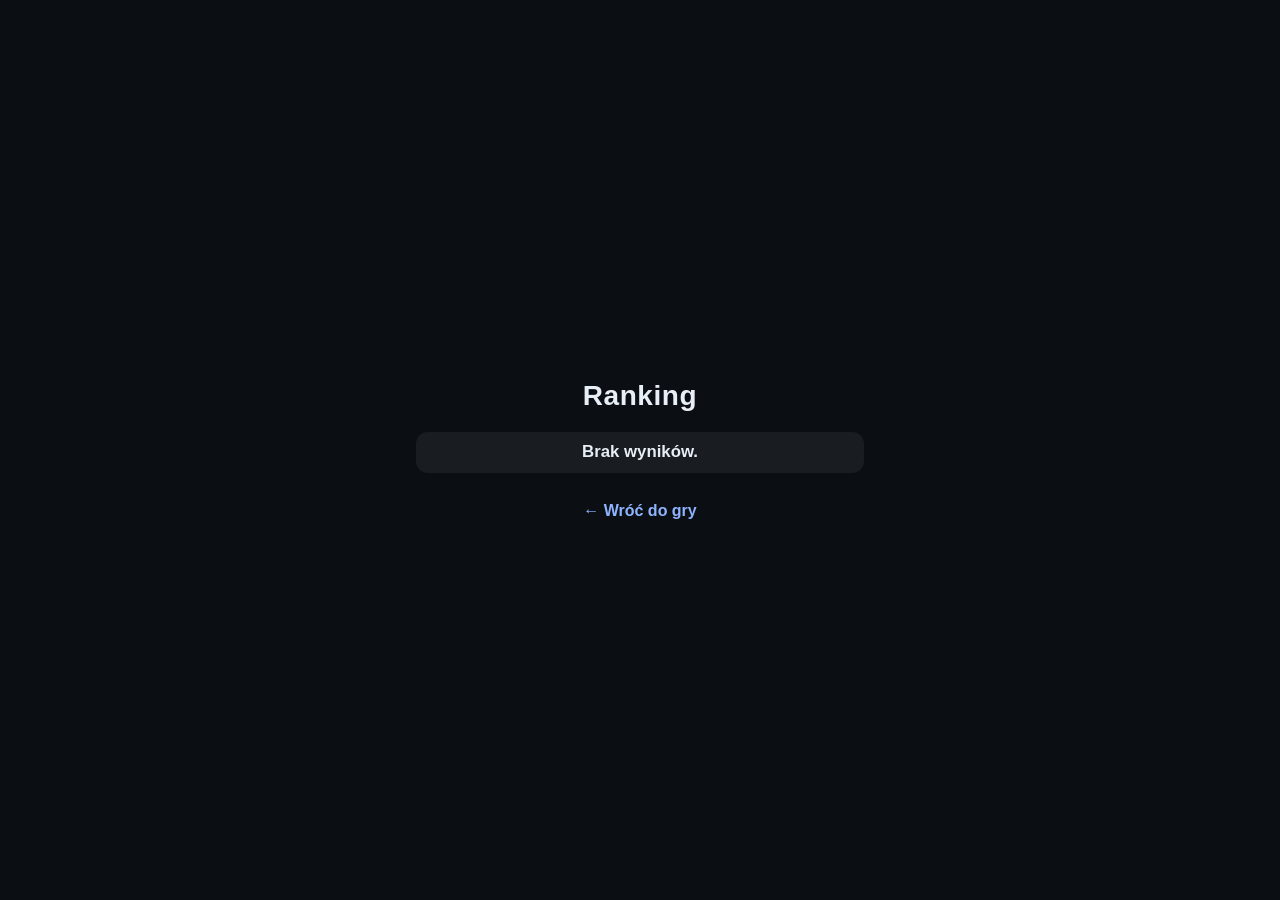
==== leaderboard/index.html @ 0fbe28d5 "feat: JSONBin global leaderboard, /leaderboard page, save on game end Made-with: Cursor" ====
<!DOCTYPE html>
<html lang="pl">
<head>
    <meta charset="utf-8">
    <meta name="viewport" content="width=device-width, initial-scale=1, maximum-scale=1, user-scalable=no">
    <meta name="theme-color" content="#0b0f14">
    <title>Ranking</title>
    <style>
        * { box-sizing: border-box; }
        html, body {
            margin: 0;
            min-height: 100vh;
            min-height: 100dvh;
            background: #0b0f14;
            color: #e8eef5;
            font-family: -apple-system, BlinkMacSystemFont, "Segoe UI", Roboto, sans-serif;
        }
        body {
            display: flex;
            align-items: center;
            justify-content: center;
            padding: max(1rem, env(safe-area-inset-top)) max(1rem, env(safe-area-inset-right)) max(1rem, env(safe-area-inset-bottom)) max(1rem, env(safe-area-inset-left));
        }
        .wrap {
            width: min(100%, 28rem);
            text-align: center;
        }
        h1 {
            margin: 0 0 1.25rem;
            font-size: clamp(1.35rem, 5vw, 1.75rem);
            font-weight: 800;
            letter-spacing: 0.02em;
        }
        ol {
            list-style: none;
            margin: 0;
            padding: 0;
        }
        li {
            padding: 0.65rem 0.85rem;
            margin: 0.35rem 0;
            border-radius: 12px;
            background: rgba(255, 255, 255, 0.06);
            font-size: clamp(0.95rem, 3.8vw, 1.05rem);
            font-weight: 600;
        }
        li.top1 {
            background: linear-gradient(135deg, rgba(255, 200, 80, 0.22), rgba(255, 140, 60, 0.12));
            box-shadow: 0 0 0 1px rgba(255, 200, 100, 0.35), 0 8px 28px rgba(0, 0, 0, 0.45);
            color: #fff;
        }
        .err, .loading {
            opacity: 0.85;
            font-size: 0.95rem;
        }
        .back {
            display: inline-block;
            margin-top: 1.5rem;
            color: #8fb4ff;
            text-decoration: none;
            font-weight: 700;
        }
        .back:hover { text-decoration: underline; }
    </style>
</head>
<body>
    <div class="wrap">
        <h1>Ranking</h1>
        <p id="status" class="loading">Ładowanie…</p>
        <ol id="list" hidden></ol>
        <a class="back" href="../index.html">← Wróć do gry</a>
    </div>
    <script src="../jsonbin-leaderboard.js"></script>
    <script>
        (function () {
            var statusEl = document.getElementById('status');
            var listEl = document.getElementById('list');

            function render(scores) {
                statusEl.hidden = true;
                listEl.hidden = false;
                listEl.innerHTML = '';
                if (!scores.length) {
                    var empty = document.createElement('li');
                    empty.textContent = 'Brak wyników.';
                    listEl.appendChild(empty);
                    return;
                }
                scores.forEach(function (row, i) {
                    var li = document.createElement('li');
                    var name = row && row.name != null ? String(row.name) : '';
                    var score = row && row.score != null ? row.score : 0;
                    li.textContent = (i + 1) + '. ' + name + ' — ' + score;
                    if (i === 0) li.className = 'top1';
                    listEl.appendChild(li);
                });
            }

            if (typeof fetchLeaderboardScores !== 'function') {
                statusEl.textContent = 'Błąd: brak modułu rankingu.';
                console.error('fetchLeaderboardScores missing');
                return;
            }

            fetchLeaderboardScores().then(function (scores) {
                render(scores);
            }).catch(function (e) {
                console.error(e);
                statusEl.textContent = 'Nie udało się załadować rankingu.';
            });
        })();
    </script>
</body>
</html>
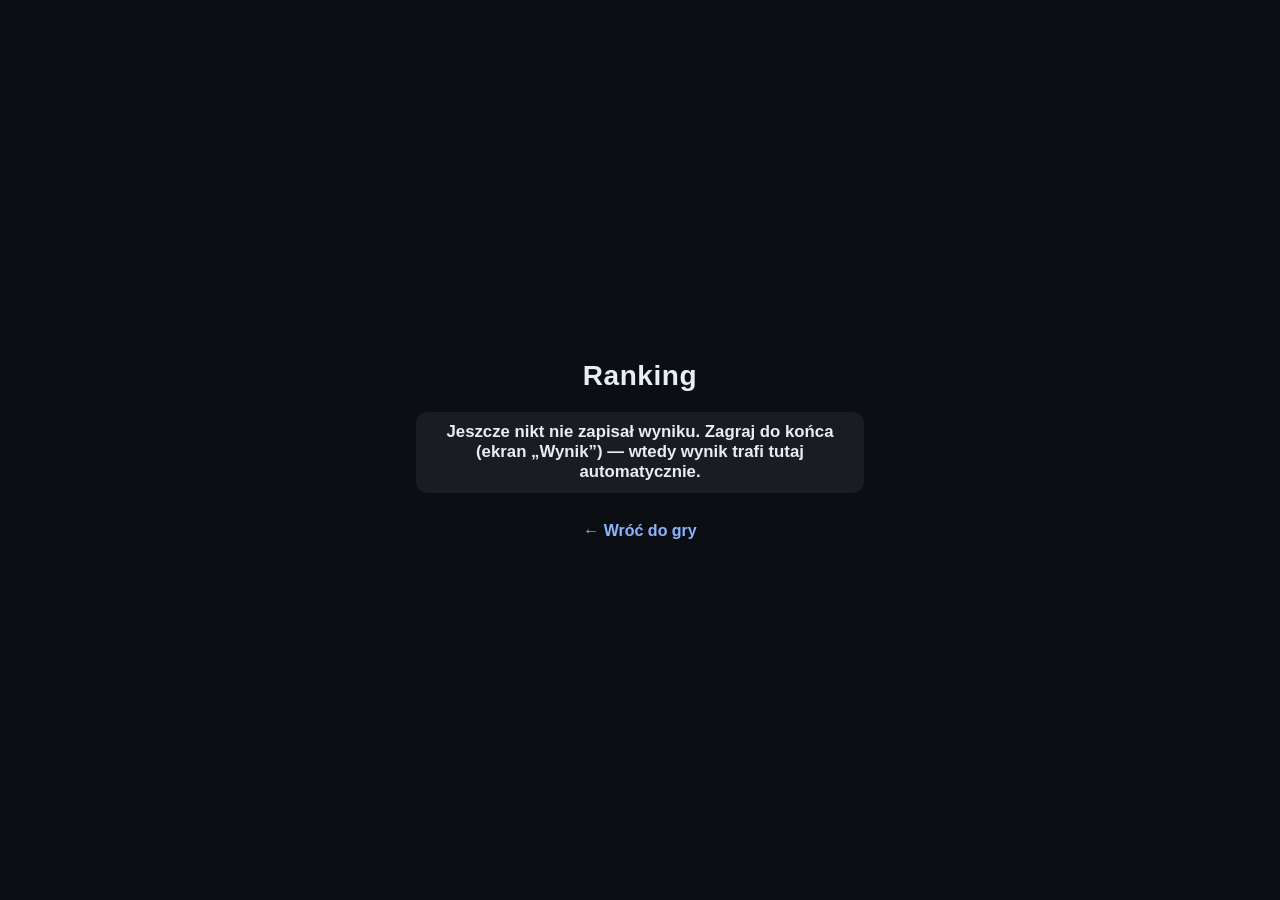
==== commit da79ccd4: "leaderboard: clearer empty state, absolute script/back links Made-with: Cursor" ====
--- a/leaderboard/index.html
+++ b/leaderboard/index.html
@@ -68,9 +68,9 @@
         <h1>Ranking</h1>
         <p id="status" class="loading">Ładowanie…</p>
         <ol id="list" hidden></ol>
-        <a class="back" href="../index.html">← Wróć do gry</a>
+        <a class="back" href="/index.html">← Wróć do gry</a>
     </div>
-    <script src="../jsonbin-leaderboard.js"></script>
+    <script src="/jsonbin-leaderboard.js"></script>
     <script>
         (function () {
             var statusEl = document.getElementById('status');
@@ -82,7 +82,8 @@
                 listEl.innerHTML = '';
                 if (!scores.length) {
                     var empty = document.createElement('li');
-                    empty.textContent = 'Brak wyników.';
+                    empty.textContent =
+                        'Jeszcze nikt nie zapisał wyniku. Zagraj do końca (ekran „Wynik”) — wtedy wynik trafi tutaj automatycznie.';
                     listEl.appendChild(empty);
                     return;
                 }
@@ -102,12 +103,17 @@
                 return;
             }
 
-            fetchLeaderboardScores().then(function (scores) {
-                render(scores);
-            }).catch(function (e) {
-                console.error(e);
-                statusEl.textContent = 'Nie udało się załadować rankingu.';
-            });
+            fetchLeaderboardScores()
+                .then(function (scores) {
+                    render(scores);
+                })
+                .catch(function (e) {
+                    console.error(e);
+                    statusEl.hidden = false;
+                    statusEl.textContent =
+                        'Nie udało się załadować rankingu. Sprawdź konsolę (F12) lub spróbuj ponownie później.';
+                    listEl.hidden = true;
+                });
         })();
     </script>
 </body>
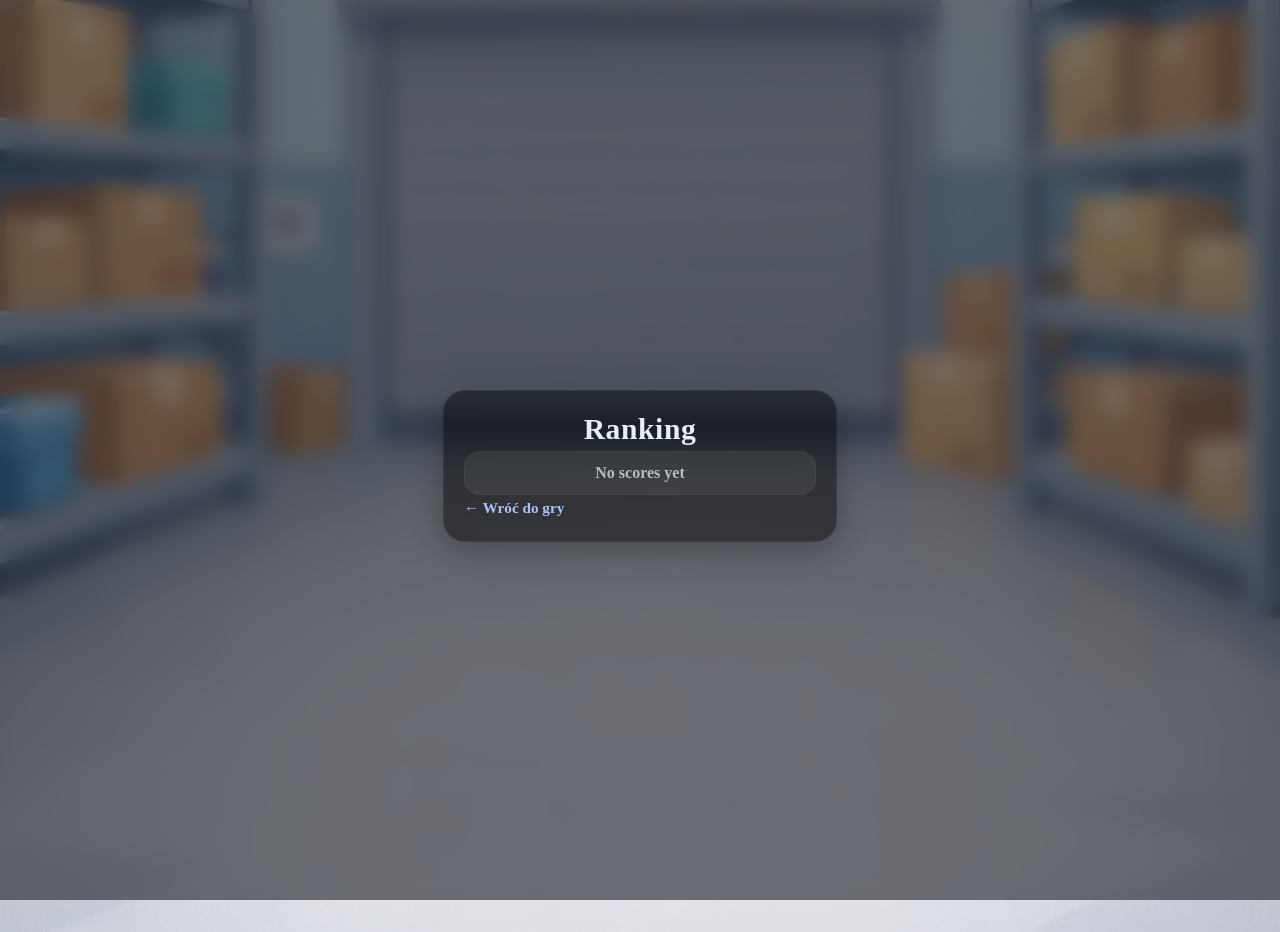
==== commit ebf7fcfb: "Game: sync subjekt assets, bins, leaderboard, cache bust Made-with: Cursor" ====
--- a/leaderboard/index.html
+++ b/leaderboard/index.html
@@ -3,98 +3,81 @@
 <head>
     <meta charset="utf-8">
     <meta name="viewport" content="width=device-width, initial-scale=1, maximum-scale=1, user-scalable=no">
-    <meta name="theme-color" content="#0b0f14">
+    <meta name="theme-color" content="#0f1419">
     <title>Ranking</title>
-    <style>
-        * { box-sizing: border-box; }
-        html, body {
-            margin: 0;
-            min-height: 100vh;
-            min-height: 100dvh;
-            background: #0b0f14;
-            color: #e8eef5;
-            font-family: -apple-system, BlinkMacSystemFont, "Segoe UI", Roboto, sans-serif;
-        }
-        body {
-            display: flex;
-            align-items: center;
-            justify-content: center;
-            padding: max(1rem, env(safe-area-inset-top)) max(1rem, env(safe-area-inset-right)) max(1rem, env(safe-area-inset-bottom)) max(1rem, env(safe-area-inset-left));
-        }
-        .wrap {
-            width: min(100%, 28rem);
-            text-align: center;
-        }
-        h1 {
-            margin: 0 0 1.25rem;
-            font-size: clamp(1.35rem, 5vw, 1.75rem);
-            font-weight: 800;
-            letter-spacing: 0.02em;
-        }
-        ol {
-            list-style: none;
-            margin: 0;
-            padding: 0;
-        }
-        li {
-            padding: 0.65rem 0.85rem;
-            margin: 0.35rem 0;
-            border-radius: 12px;
-            background: rgba(255, 255, 255, 0.06);
-            font-size: clamp(0.95rem, 3.8vw, 1.05rem);
-            font-weight: 600;
-        }
-        li.top1 {
-            background: linear-gradient(135deg, rgba(255, 200, 80, 0.22), rgba(255, 140, 60, 0.12));
-            box-shadow: 0 0 0 1px rgba(255, 200, 100, 0.35), 0 8px 28px rgba(0, 0, 0, 0.45);
-            color: #fff;
-        }
-        .err, .loading {
-            opacity: 0.85;
-            font-size: 0.95rem;
-        }
-        .back {
-            display: inline-block;
-            margin-top: 1.5rem;
-            color: #8fb4ff;
-            text-decoration: none;
-            font-weight: 700;
-        }
-        .back:hover { text-decoration: underline; }
-    </style>
+    <link rel="stylesheet" href="../assets/css/ui-shell.css">
 </head>
-<body>
-    <div class="wrap">
-        <h1>Ranking</h1>
-        <p id="status" class="loading">Ładowanie…</p>
-        <ol id="list" hidden></ol>
-        <a class="back" href="/index.html">← Wróć do gry</a>
+<body class="lb-page">
+    <div class="lb-shell">
+        <div class="ui-overlay" aria-hidden="true"></div>
+        <div class="ui-container">
+            <div class="ui-card lb-card">
+                <h1 class="ui-title">Ranking</h1>
+                <p id="status" class="ui-muted">Ładowanie…</p>
+                <ol id="list" class="lb-list" hidden></ol>
+                <a class="lb-back" href="../index.html">← Wróć do gry</a>
+            </div>
+        </div>
     </div>
-    <script src="/jsonbin-leaderboard.js"></script>
+    <script src="../jsonbin-leaderboard.js?v=9"></script>
     <script>
         (function () {
             var statusEl = document.getElementById('status');
             var listEl = document.getElementById('list');
+            var pollMs = 25000;
+            var loadedOnce = false;
 
-            function render(scores) {
+            function render(scores, isRefresh) {
                 statusEl.hidden = true;
                 listEl.hidden = false;
-                listEl.innerHTML = '';
-                if (!scores.length) {
-                    var empty = document.createElement('li');
-                    empty.textContent =
-                        'Jeszcze nikt nie zapisał wyniku. Zagraj do końca (ekran „Wynik”) — wtedy wynik trafi tutaj automatycznie.';
-                    listEl.appendChild(empty);
-                    return;
+                if (isRefresh) {
+                    listEl.classList.add('is-refreshing');
                 }
-                scores.forEach(function (row, i) {
-                    var li = document.createElement('li');
-                    var name = row && row.name != null ? String(row.name) : '';
-                    var score = row && row.score != null ? row.score : 0;
-                    li.textContent = (i + 1) + '. ' + name + ' — ' + score;
-                    if (i === 0) li.className = 'top1';
-                    listEl.appendChild(li);
+                requestAnimationFrame(function () {
+                    listEl.innerHTML = '';
+                    if (!scores.length) {
+                        var empty = document.createElement('li');
+                        empty.className = 'lb-row lb-empty';
+                        empty.textContent = 'No scores yet';
+                        listEl.appendChild(empty);
+                    } else {
+                        scores.forEach(function (row, i) {
+                            var li = document.createElement('li');
+                            li.className = 'lb-row' + (i === 0 ? ' lb-top1' : '');
+                            var name = row && row.name != null ? String(row.name) : '';
+                            var score = row && row.score != null ? row.score : 0;
+                            var nameSpan = document.createElement('span');
+                            nameSpan.className = 'lb-name';
+                            nameSpan.textContent = name;
+                            var scoreSpan = document.createElement('span');
+                            scoreSpan.className = 'lb-score';
+                            scoreSpan.textContent = score;
+                            li.appendChild(nameSpan);
+                            li.appendChild(scoreSpan);
+                            listEl.appendChild(li);
+                        });
+                    }
+                    requestAnimationFrame(function () {
+                        listEl.classList.remove('is-refreshing');
+                    });
                 });
+                loadedOnce = true;
+            }
+
+            function load(silent) {
+                return fetchLeaderboardScores()
+                    .then(function (scores) {
+                        render(scores, !!silent);
+                    })
+                    .catch(function (e) {
+                        console.error(e);
+                        if (!loadedOnce) {
+                            statusEl.hidden = false;
+                            statusEl.textContent =
+                                'Nie udało się załadować rankingu. Sprawdź konsolę (F12) lub spróbuj ponownie później.';
+                            listEl.hidden = true;
+                        }
+                    });
             }
 
             if (typeof fetchLeaderboardScores !== 'function') {
@@ -103,17 +86,23 @@
                 return;
             }
 
-            fetchLeaderboardScores()
-                .then(function (scores) {
-                    render(scores);
-                })
-                .catch(function (e) {
-                    console.error(e);
-                    statusEl.hidden = false;
-                    statusEl.textContent =
-                        'Nie udało się załadować rankingu. Sprawdź konsolę (F12) lub spróbuj ponownie później.';
-                    listEl.hidden = true;
-                });
+            load(false);
+
+            setInterval(function () {
+                if (document.visibilityState === 'visible') {
+                    load(true);
+                }
+            }, pollMs);
+
+            document.addEventListener('visibilitychange', function () {
+                if (document.visibilityState === 'visible') {
+                    load(true);
+                }
+            });
+
+            window.addEventListener('focus', function () {
+                load(true);
+            });
         })();
     </script>
 </body>
--- a/assets/css/ui-shell.css
+++ b/assets/css/ui-shell.css
@@ -0,0 +1,243 @@
+/**
+ * Shared shell: menu + leaderboard (same background + overlay + card).
+ * Gameplay screen (#screen-game) is unchanged.
+ */
+:root {
+    --ui-bg: #0f1419;
+    --ui-text: #e8eef5;
+    --ui-text-muted: rgba(232, 238, 245, 0.72);
+    --ui-accent: #6b7cff;
+    --ui-accent-soft: rgba(107, 124, 255, 0.22);
+    --ui-card-bg: rgba(0, 0, 0, 0.48);
+    --ui-radius-lg: 22px;
+    --ui-radius-md: 16px;
+    --ui-shadow-soft: 0 10px 32px rgba(0, 0, 0, 0.28);
+    --ui-shadow-btn: 0 4px 16px rgba(0, 0, 0, 0.2);
+}
+
+.ui-screen {
+    position: relative;
+    display: none;
+    flex-direction: column;
+    align-items: center;
+    justify-content: center;
+    width: 100%;
+    min-height: 100vh;
+    min-height: 100dvh;
+    padding: max(1rem, env(safe-area-inset-top)) max(1rem, env(safe-area-inset-right))
+        max(1rem, env(safe-area-inset-bottom)) max(1rem, env(safe-area-inset-left));
+    overflow: auto;
+    color: var(--ui-text);
+}
+
+.ui-screen.active {
+    display: flex;
+}
+
+.ui-card .results-score {
+    font-size: clamp(1.35rem, 5vw, 1.65rem);
+    font-weight: 900;
+    margin: 0.35rem 0 1rem;
+    text-align: center;
+    color: var(--ui-text);
+}
+
+.ui-overlay {
+    position: absolute;
+    inset: 0;
+    background: rgba(8, 12, 18, 0.55);
+    backdrop-filter: blur(10px);
+    -webkit-backdrop-filter: blur(10px);
+    z-index: 0;
+    pointer-events: none;
+}
+
+.ui-container {
+    position: relative;
+    z-index: 1;
+    display: flex;
+    flex-direction: column;
+    align-items: center;
+    justify-content: center;
+    gap: 16px;
+    width: 100%;
+    max-width: 22rem;
+}
+
+.ui-card {
+    width: 100%;
+    background: var(--ui-card-bg);
+    border-radius: var(--ui-radius-lg);
+    padding: 1.35rem 1.25rem 1.5rem;
+    box-shadow: var(--ui-shadow-soft);
+    border: 1px solid rgba(255, 255, 255, 0.06);
+}
+
+.ui-title {
+    margin: 0 0 0.35rem;
+    font-size: clamp(1.45rem, 5.5vw, 1.85rem);
+    font-weight: 800;
+    letter-spacing: 0.02em;
+    text-align: center;
+    color: var(--ui-text);
+}
+
+.ui-label {
+    display: block;
+    font-size: 0.95rem;
+    color: var(--ui-text-muted);
+    text-align: center;
+    margin-bottom: 0.35rem;
+}
+
+.ui-input {
+    width: 100%;
+    padding: 12px 16px;
+    border-radius: var(--ui-radius-md);
+    border: 1px solid rgba(255, 255, 255, 0.12);
+    background: rgba(255, 255, 255, 0.96);
+    font-size: 1.05rem;
+    color: #1a1a2e;
+    box-shadow: var(--ui-shadow-btn);
+}
+
+.ui-btn {
+    display: inline-flex;
+    align-items: center;
+    justify-content: center;
+    width: 100%;
+    min-height: 48px;
+    padding: 12px 20px;
+    border: none;
+    border-radius: var(--ui-radius-md);
+    font-size: 1rem;
+    font-weight: 800;
+    cursor: pointer;
+    box-shadow: var(--ui-shadow-btn);
+    transition: transform 0.15s ease, box-shadow 0.15s ease;
+}
+
+.ui-btn:active {
+    transform: scale(0.98);
+}
+
+.ui-btn-primary {
+    background: linear-gradient(180deg, #5c6dff 0%, #4b56e0 100%);
+    color: #fff;
+}
+
+.ui-btn-primary:hover {
+    filter: brightness(1.05);
+}
+
+.ui-muted {
+    font-size: 0.9rem;
+    color: var(--ui-text-muted);
+    text-align: center;
+}
+
+/* Leaderboard */
+.lb-card {
+    width: 100%;
+    max-width: 22rem;
+}
+
+.lb-list {
+    list-style: none;
+    margin: 0;
+    padding: 0;
+    display: flex;
+    flex-direction: column;
+    gap: 10px;
+}
+
+.lb-row {
+    display: flex;
+    flex-direction: row;
+    align-items: center;
+    justify-content: space-between;
+    gap: 12px;
+    padding: 12px 14px;
+    border-radius: var(--ui-radius-md);
+    background: rgba(255, 255, 255, 0.06);
+    border: 1px solid rgba(255, 255, 255, 0.05);
+    font-size: clamp(0.9rem, 3.5vw, 1rem);
+    font-weight: 600;
+    color: var(--ui-text);
+    transition: background 0.2s ease, box-shadow 0.2s ease;
+}
+
+.lb-row.lb-top1 {
+    background: rgba(255, 200, 100, 0.12);
+    border-color: rgba(255, 200, 120, 0.25);
+    box-shadow: 0 4px 18px rgba(0, 0, 0, 0.2);
+}
+
+.lb-row.lb-empty {
+    justify-content: center;
+    text-align: center;
+    color: var(--ui-text-muted);
+}
+
+.lb-name {
+    text-align: left;
+    overflow: hidden;
+    text-overflow: ellipsis;
+    white-space: nowrap;
+    flex: 1;
+    min-width: 0;
+}
+
+.lb-score {
+    font-variant-numeric: tabular-nums;
+    flex-shrink: 0;
+    opacity: 0.95;
+}
+
+.lb-back {
+    display: inline-block;
+    margin-top: 0.25rem;
+    color: rgba(180, 200, 255, 0.95);
+    text-decoration: none;
+    font-weight: 700;
+    font-size: 0.95rem;
+}
+
+.lb-back:hover {
+    text-decoration: underline;
+}
+
+#list.is-refreshing {
+    opacity: 0.92;
+}
+
+/* Standalone leaderboard page (same shell as menu) */
+.lb-page {
+    margin: 0;
+    min-height: 100vh;
+    min-height: 100dvh;
+    color: var(--ui-text);
+    background: #0f1419 url('../background.png') no-repeat center center;
+    background-size: cover;
+}
+
+.lb-shell {
+    position: relative;
+    min-height: 100vh;
+    min-height: 100dvh;
+    display: flex;
+    flex-direction: column;
+    align-items: center;
+    justify-content: center;
+    padding: max(1rem, env(safe-area-inset-top)) max(1rem, env(safe-area-inset-right))
+        max(1rem, env(safe-area-inset-bottom)) max(1rem, env(safe-area-inset-left));
+}
+
+.lb-shell .ui-overlay {
+    position: fixed;
+    inset: 0;
+}
+
+.lb-shell .ui-container {
+    max-width: 22rem;
+}
